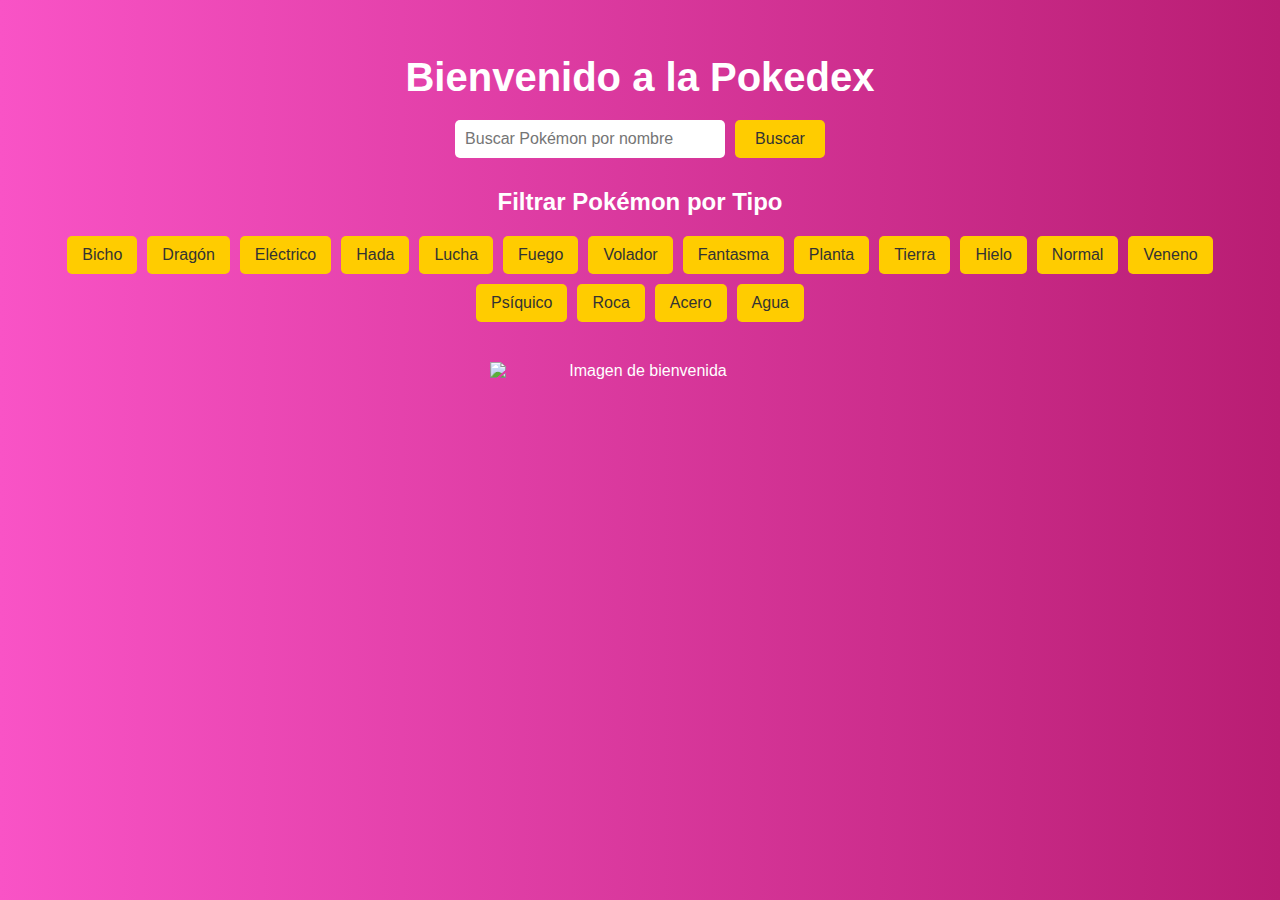
==== files/index.html @ 76f6c560 "Endpoint 1 tipo de pokemon" ====
<!DOCTYPE html>
<html lang="en">
<head>
    <meta charset="UTF-8">
    <meta http-equiv="X-UA-Compatible" content="IE=edge">
    <meta name="viewport" content="width=device-width, initial-scale=1.0">
    <title>Pokedex</title>
    <link rel="stylesheet" href="styles.css">
</head>
<body>
    <header class="header">
        <h1>Bienvenido a la Pokedex</h1>
        <form id="search-form">
            <input type="text" id="pokemon-name" placeholder="Buscar Pokémon por nombre" required>
            <button type="submit">Buscar</button>
        </form>
    </header>

    <main class="filter-menu">
        <h2>Filtrar Pokémon por Tipo</h2>
        <div class="filter-buttons">
            <button class="filter-btn" onclick="filterByType('bug')">Bicho</button>
            <button class="filter-btn" onclick="filterByType('dragon')">Dragón</button>
            <button class="filter-btn" onclick="filterByType('electric')">Eléctrico</button>
            <button class="filter-btn" onclick="filterByType('fairy')">Hada</button>
            <button class="filter-btn" onclick="filterByType('fighting')">Lucha</button>
            <button class="filter-btn" onclick="filterByType('fire')">Fuego</button>
            <button class="filter-btn" onclick="filterByType('flying')">Volador</button>
            <button class="filter-btn" onclick="filterByType('ghost')">Fantasma</button>
            <button class="filter-btn" onclick="filterByType('grass')">Planta</button>
            <button class="filter-btn" onclick="filterByType('ground')">Tierra</button>
            <button class="filter-btn" onclick="filterByType('ice')">Hielo</button>
            <button class="filter-btn" onclick="filterByType('normal')">Normal</button>
            <button class="filter-btn" onclick="filterByType('poison')">Veneno</button>
            <button class="filter-btn" onclick="filterByType('psychic')">Psíquico</button>
            <button class="filter-btn" onclick="filterByType('rock')">Roca</button>
            <button class="filter-btn" onclick="filterByType('steel')">Acero</button>
            <button class="filter-btn" onclick="filterByType('water')">Agua</button>
        </div>
    </main>

    <section id="pokemon-list" class="pokemon-list"></section>

    <!-- Imagen de bienvenida -->
    <img id="welcome-image" src="https://i.gifer.com/origin/06/068c8f36ce4e0216bcc86ccc2e2401a0_w200.gif" alt="Imagen de bienvenida" class="welcome-image">

    <script src="app.js"></script>
</body>
</html>
---- files/styles.css ----
/* Estilos generales */
body {
    font-family: 'Segoe UI', Tahoma, Geneva, Verdana, sans-serif;
    background: linear-gradient(to right, #f953c6, #b91d73);
    color: #fff;
    text-align: center;
    padding: 20px;
}

.header {
    margin-bottom: 30px;
}

h1 {
    font-size: 2.5em;
    margin-bottom: 10px;
}

#search-form {
    margin: 20px auto;
    display: flex;
    justify-content: center;
    gap: 10px;
}

#pokemon-name {
    padding: 10px;
    border: none;
    border-radius: 5px;
    width: 250px;
    font-size: 1em;
}

button {
    padding: 10px 20px;
    border: none;
    border-radius: 5px;
    background-color: #ffcc00;
    color: #333;
    font-size: 1em;
    cursor: pointer;
    transition: background-color 0.3s;
}

button:hover {
    background-color: #e6b800;
}

/* Estilos del filtro de tipos */
.filter-menu {
    margin: 20px 0;
    text-align: center;
}

.filter-buttons {
    display: flex;
    flex-wrap: wrap;
    gap: 10px;
    justify-content: center;
}

/* Estilos para los botones de filtro */
.filter-btn {
    padding: 10px 15px;
    background-color: #ffcc00;
    border: none;
    border-radius: 5px;
    color: #333;
    font-size: 1em;
    cursor: pointer;
    transition: background-color 0.3s, transform 0.2s;
}

.filter-btn:hover {
    background-color: #e6b800;
    transform: scale(1.05);
}

/* Estilos de la lista de Pokémon */
.pokemon-list {
    display: grid;
    grid-template-columns: repeat(auto-fill, minmax(200px, 1fr));
    gap: 20px;
    margin-bottom: 10px;
}

.pokemon-card {
    background: rgba(255, 255, 255, 0.8);
    border-radius: 10px;
    padding: 15px;
    text-align: center;
    box-shadow: 0 4px 8px rgba(0, 0, 0, 0.2);
    transition: transform 0.3s;
}

.pokemon-card:hover {
    transform: scale(1.05);
}

.pokemon-card img {
    width: 100px;
    height: 100px;
}

.pokemon-card h2 {
    margin: 10px 0;
    color: #333;
}

/* Estilo para la imagen de bienvenida */
.welcome-image {
    display: block;
    margin: 20px auto;
    width: 300px; /* Ajusta el tamaño según tus necesidades */
    height: auto;
}

/* Ocultar la imagen y la lista de Pokémon */
.hide {
    display: none;
}
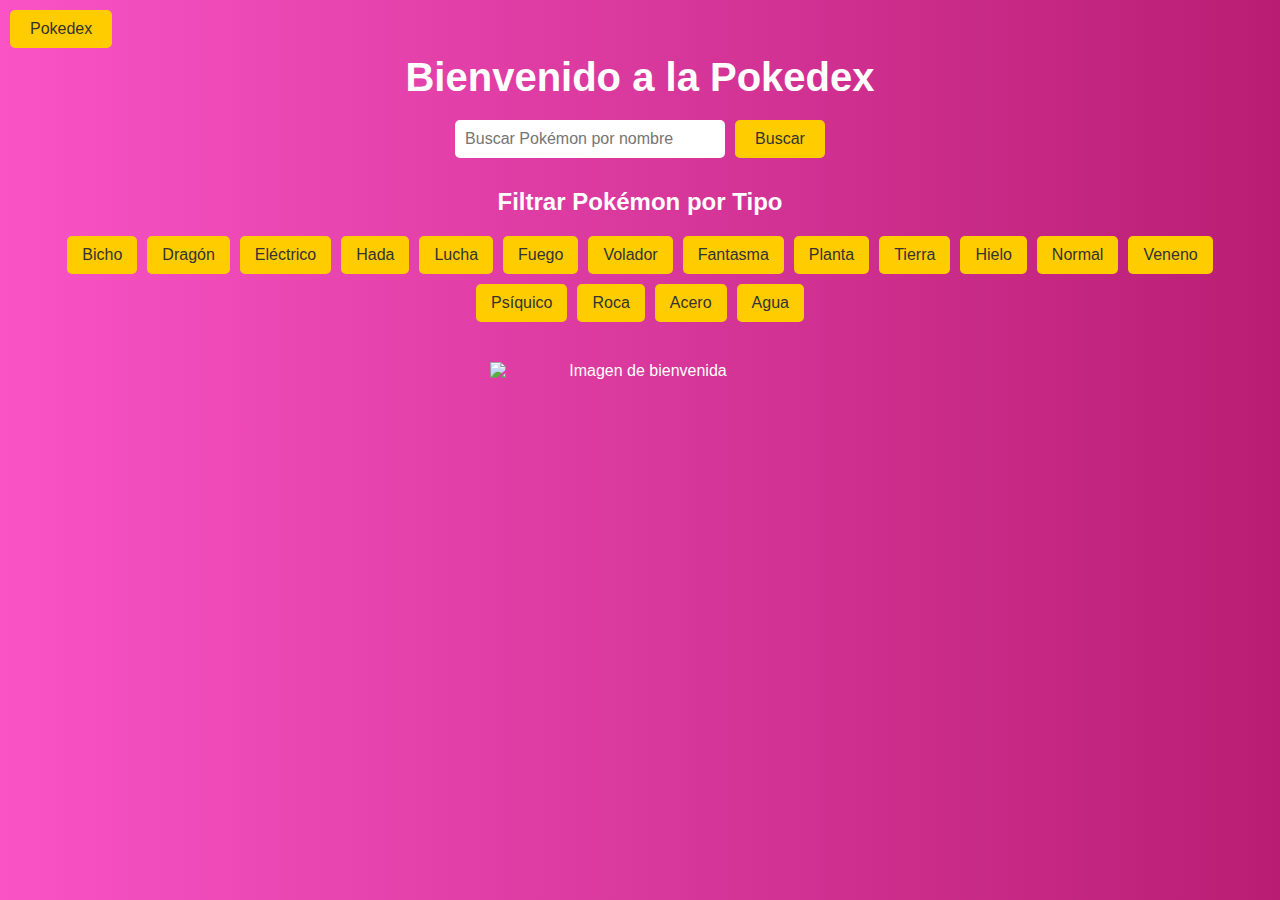
==== commit b28beb34: "creacion del boton de inicio" ====
--- a/files/index.html
+++ b/files/index.html
@@ -8,6 +8,9 @@
     <link rel="stylesheet" href="styles.css">
 </head>
 <body>
+    <!-- Botón para regresar al estado inicial -->
+    <button id="reset-page" class="filter-btn">Pokedex</button>
+    
     <header class="header">
         <h1>Bienvenido a la Pokedex</h1>
         <form id="search-form">
--- a/files/styles.css
+++ b/files/styles.css
@@ -5,6 +5,27 @@
     color: #fff;
     text-align: center;
     padding: 20px;
+}
+
+/* Estilo para el botón "Pokedex" */
+#reset-page {
+    position: fixed; /* Fija el botón en una posición específica */
+    top: 10px; /* Ajusta la distancia desde la parte superior */
+    left: 10px; /* Ajusta la distancia desde la izquierda */
+    padding: 10px 20px;
+    border: none;
+    border-radius: 5px;
+    background-color: #ffcc00;
+    color: #333;
+    font-size: 1em;
+    cursor: pointer;
+    transition: background-color 0.3s, transform 0.2s;
+    z-index: 1000; /* Asegura que el botón esté por encima de otros elementos */
+}
+
+#reset-page:hover {
+    background-color: #e6b800;
+    transform: scale(1.05);
 }
 
 .header {
